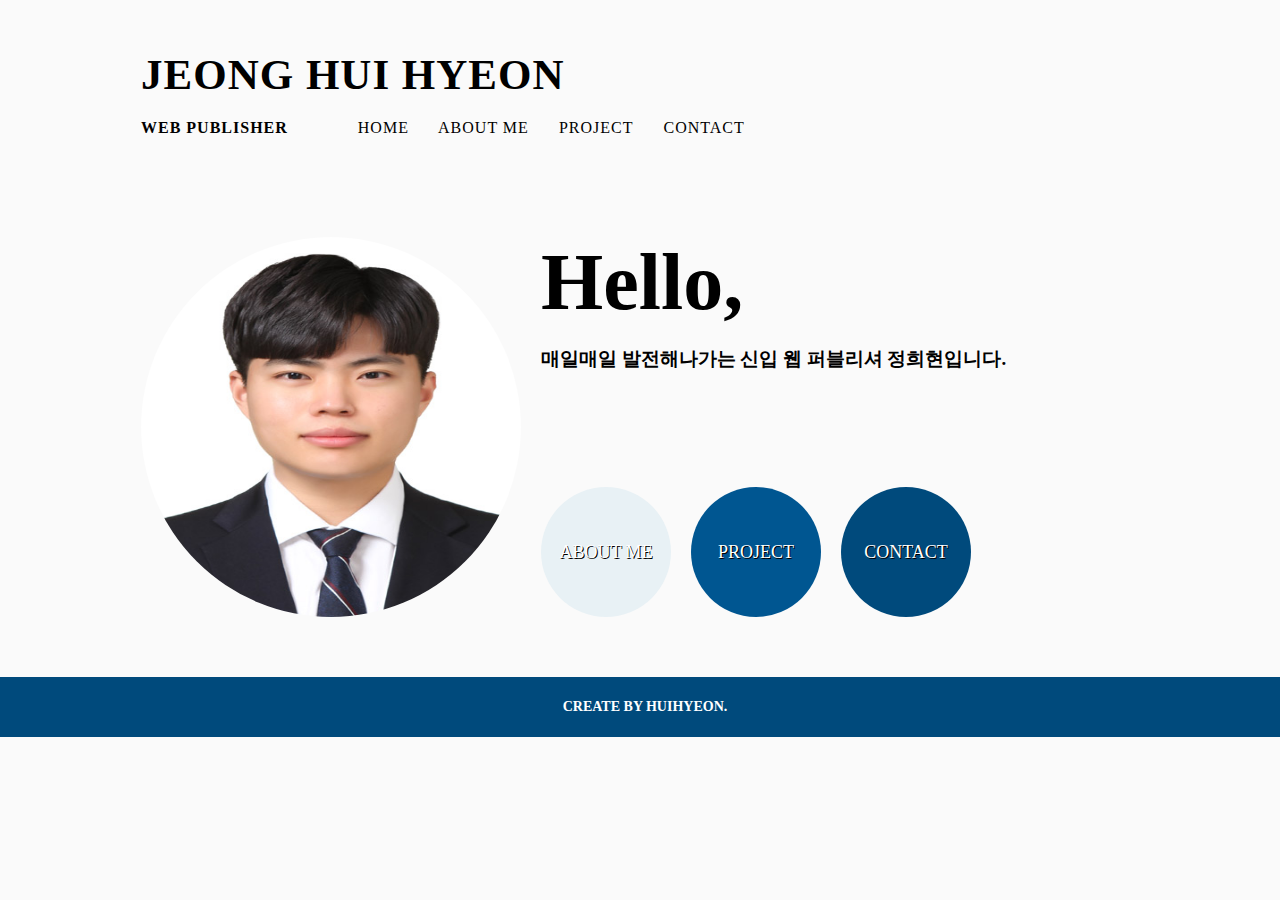
==== index.html @ 2a4f9ed2 "201213" ====
<!DOCTYPE html>
<html lang="en">

<head>
    <meta charset="UTF-8">
    <meta name="viewport" content="width=device-width, initial-scale=1.0">
    <title>정희현의 포트폴리오입니다</title>
    <link rel="stylesheet" href="./src/style.css">
    <link rel="stylesheet" href="./src/header.css">
    <link rel="stylesheet" href="./src/home.css">
</head>

<body>
    <header>
        <div class="headerContainer">
            <div class="name">
                <a href="index.html">JEONG HUI HYEON</a>
            </div>
            <div class="menuContainer">
                <div class="job">
                    <a href="index.html">WEB PUBLISHER</a>
                </div>
                <div class="menu">
                    <a href="index.html">HOME</a>
                    <a href="about.html">ABOUT ME</a>
                    <a href="ptoject.html">PROJECT</a>
                    <a href="contact.html">CONTACT</a>
                </div>
                <ul>
                    <li class="dropDown">
                        <div class="dropDownHover">
                        <img src="./img/bottom.png">
                        <div class="dropDown-content">
                            <a href="index.html">HOME</a>
                            <a href="about.html">ABOUT ME</a>
                            <a href="ptoject.html">PROJECT</a>
                            <a href="contact.html">CONTACT</a>
                        </div>
                    </div>
                    </li>
                </ul>
            </div>
    </header>
    <main>
        <div class="mainWrap">
            <div class="myPicture">
                <img src="./img/mypicture.jpg">
            </div>
            <div class="leftWrap">
                <div class="slideText">
                    <div class="mainText">
                        <h1>Hello,</h1><br>
                        <h3>매일매일 발전해나가는 신입 웹 퍼블리셔 정희현입니다.</h3>
                    </div>
                </div>
                <div class="content">
                    
                    <div class="aboutMe">
                        <a href="about.html">ABOUT ME</a>
                    </div>
                    <div class="project">
                        <a href="ptoject.html">PROJECT</a>
                    </div>
                    <div class="contact">
                        <a href="contact.html">CONTACT</a>
                    </div>
                </div>
            </div>
        </div>
    </main>
    <footer>
        <div class="footerWrap">
            <div class="cText">
                <p>
                    CREATE BY HUIHYEON.
                </p>
            </div>
        </div>
    </footer>
</body>

</html>
---- src/style.css ----
*{
    text-decoration: none;
    list-style: none;
    color: black;
}

@font-face{
    font-family: "notoSans";
    src : local("notoSans"),
        url("/fonts/notoSans") format("noto")
}

footer{
    font-size: 14px;
    font-weight: bold;
    
}
footer .footerWrap{
    position: relative;
    background: #004a7c;
    margin-top: 30px;
    width: 100vw;
    height: 60px;
    width: auto;
    
}
footer .cText{
    line-height: 60px;
    text-align: center;
    
}
footer .cText > p{
    margin: 0 0 0 10px;
    color:white;
}
---- src/header.css ----
*{
    text-decoration: none;
    list-style: none;
    color: black;
}
html{
    -webkit-text-size-adjust: none;
    height: 100%;
    display: block;
}
body{
    height: auto;
    margin: 0;
    font-family: Plaa;
    background: #fafafa;
}
header{
    position: relative;
    width: 100%;
    height: auto;
    margin: 50px 0 100px 0;
    
    letter-spacing: 1px;
}

@media(max-width: 800px){
    .menu{
        display: none;
    }
    header .headerContainer{
        position: relative;
        width: 100%;
        height: auto;
        text-align: center;
        border-bottom: 1px solid #005691;
    }
    header .menuContainer{
        position: relative;
        display: block;
    }
    header .job{
        margin-bottom: 5px;
    }
    header .dropDown{
        display: flex;
        justify-content: center;
    }
    header .name{
        display: flex;
        justify-content: center;
        font-size: 40px;
        font-weight: bold;
        margin-bottom: 20px;
    }
}
@media(min-width: 801px){
    .menuContainer > ul{
        display: none;
    }
    header .headerContainer{
        position: relative;
        width: 100%;
        height: auto;
        margin-left: 141px;
    }
    header .menuContainer{
        position: relative;
        height: auto;
        display: flex;
    }
    
    header .job{
        font-weight: bold;
        margin-right: 70px;
    }
    
    header .name{
        margin: 0 0 20px;
        width: 500px;
        font-size: 43px;
        font-weight: bold;
    }
}
header .menu > a{
    margin-right: 25px;
}
header .menu > a:hover{
    color:#005691;
}
header .menuContainer > ul{
    margin: 0;
    padding: 0;
    overflow: hidden;
    text-align: right;
}
header .dropDownHover{
    display: flex;
    justify-content: center;
}
header .dropDownHover > img{
    width: 40px;
    height: 30px;
}
header .dropDown-content{
    display: none;
    top: 50px;
    position: absolute;
    background: #005691;
    min-width: 300px;
    box-shadow: 0px 8px 16px 0px rgba(0,0,0,0.2);
    z-index: 1;
}
header .dropDown-content > a{
    color: white;
    padding: 12px 16px;
    text-decoration: none;
    display: block;
    text-align: center;
}
.dropDown-content a:hover {
    background-color: #fafafa;
    color: black;
}
.dropDownHover:hover .dropDown-content{
  display: block;
}
---- src/home.css ----
@media(max-width:800px){
    main{
        position: relative;
        width: 100%;
        height: auto;
    }
    .myPicture{
        display: flex;
        justify-content: center;
    }
    .myPicture > img{
        width: 380px;
        height: 380px;
        object-fit: fill;
        border-radius: 50%;
    }
    .leftWrap{
        margin-top: 30px;
        display: flex;
        flex-direction: column;
    }
    .mainText > h1{
        font-size: 48px;
        margin: 0;
        text-align: center;
    } 
    .mainText > h3{
        margin: 0 0 30px;
        text-align: center;
    }
    .content{
        position: relative;
        display: flex;
        justify-content: center;
        text-align: center;
        cursor: pointer;
        text-shadow: 1px 1px .5px black;
        line-height: 130px;
    }
}
@media all and (min-width:801px) and (max-width:990px){
    .aboutMe, .project, .contact{
        margin: 10px 10px 0 0;
    }
}
@media(min-width:801px){
    main{
        position: relative;
        height: 410px;
        margin: 0 0 0 141px;
        top: 0px;
    }
    
    .leftWrap{
        position: absolute;
        left: 400px;
        top: 0px;
        height: 380px;
    }
    .content{
        position: absolute;
        width: 100%;
        height: 215px;
        display: flex;
        align-items: flex-end;
        flex-wrap: wrap;
        text-align: center;
        text-shadow: 1px 1px .5px black;
        cursor: pointer;
        line-height: 130px;   
    }
}
main .mainWrap{
    position: relative;
}
main .myPicture > img{
    position: relative;
    left: 0;
    width: 380px;
    height: 380px;
    object-fit: fill;
    border-radius: 50%;
}
main .mainText > h1{
    font-size: 80px;
    margin: 0;
} 
main .mainText > h3{
    margin: 0 0 30px;
}

main .aboutMe > a{
    display: block;
    border-radius: 50%;
    position: relative;
    font-size: 18px;
    color: white;
}
main .project > a{
    display: block;
    border-radius: 50%;
    font-size: 18px;
    color: white;
}
main .contact > a{
    display: block;
    border-radius: 50%;
    font-size: 18px;
    color: white;
}
main .aboutMe:hover, .project:hover, .contact:hover{
    opacity: 0.5;
}

.aboutMe, .project{
    margin-right: 20px;
}
main .aboutMe{
    width: 130px;
    height: 130px;
    min-height: 130px;
    border-radius: 50%;
    background: #e8f1f5;
}
main .project{
    width: 130px;
    height: 130px;
    min-height: 130px;
    border-radius: 50%;
    background:#005691;
}
main .contact{
    width: 130px;
    height: 130px;
    min-height: 130px;
    border-radius: 50%;
    background: #004a7c;
}
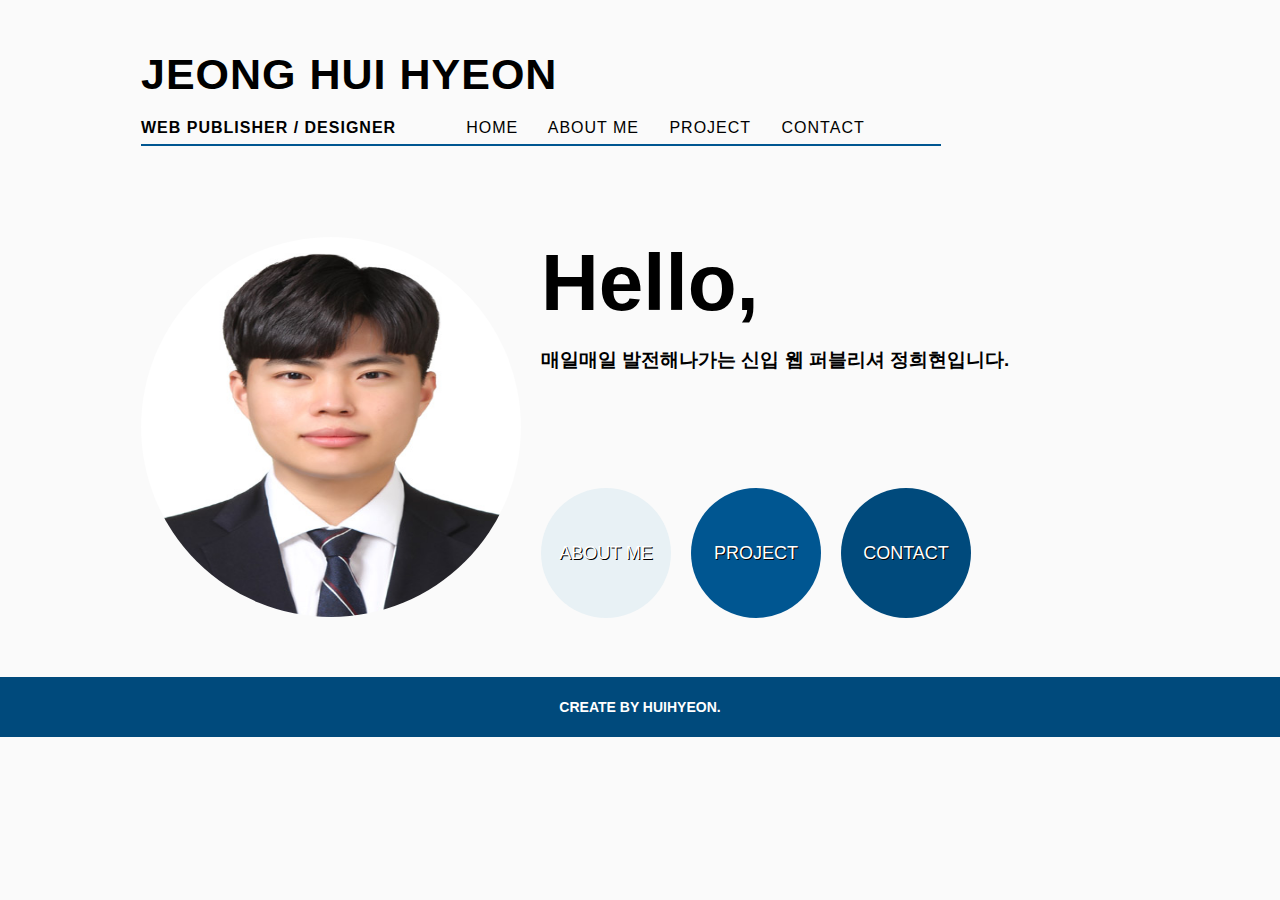
==== commit 6097f99c: "designer" ====
--- a/index.html
+++ b/index.html
@@ -4,7 +4,7 @@
 <head>
     <meta charset="UTF-8">
     <meta name="viewport" content="width=device-width, initial-scale=1.0">
-    <title>정희현의 포트폴리오입니다</title>
+    <title>웹 퍼블리셔 정희현의 포트폴리오입니다</title>
     <link rel="stylesheet" href="./src/style.css">
     <link rel="stylesheet" href="./src/header.css">
     <link rel="stylesheet" href="./src/home.css">
@@ -18,7 +18,7 @@
             </div>
             <div class="menuContainer">
                 <div class="job">
-                    <a href="index.html">WEB PUBLISHER</a>
+                    <a href="index.html">WEB PUBLISHER / DESIGNER</a>
                 </div>
                 <div class="menu">
                     <a href="index.html">HOME</a>
--- a/src/style.css
+++ b/src/style.css
@@ -2,26 +2,26 @@
     text-decoration: none;
     list-style: none;
     color: black;
+    font-family: Arial, Helvetica, sans-serif;
 }
 
-@font-face{
-    font-family: "notoSans";
-    src : local("notoSans"),
-        url("/fonts/notoSans") format("noto")
-}
 
 footer{
+    position: relative;
+    width: 100%;
     font-size: 14px;
+    bottom: 0;
     font-weight: bold;
+    height: 60px;
     
 }
 footer .footerWrap{
     position: relative;
     background: #004a7c;
     margin-top: 30px;
+    bottom: 0;
     width: 100vw;
     height: 60px;
-    width: auto;
     
 }
 footer .cText{
@@ -30,6 +30,5 @@
     
 }
 footer .cText > p{
-    margin: 0 0 0 10px;
     color:white;
 }--- a/src/header.css
+++ b/src/header.css
@@ -1,8 +1,4 @@
-*{
-    text-decoration: none;
-    list-style: none;
-    color: black;
-}
+
 html{
     -webkit-text-size-adjust: none;
     height: 100%;
@@ -11,7 +7,6 @@
 body{
     height: auto;
     margin: 0;
-    font-family: Plaa;
     background: #fafafa;
 }
 header{
@@ -80,11 +75,24 @@
         font-size: 43px;
         font-weight: bold;
     }
+    header .menuContainer:after{
+        content: "";
+        display: block;
+        width: 800px;
+        height: 2px;
+        background: #005691;
+        position: absolute;
+        bottom: 0;
+        top: 25px;
+    }
 }
 header .menu > a{
     margin-right: 25px;
 }
 header .menu > a:hover{
+    color:#005691;
+}
+header .menu > a:hover:after{
     color:#005691;
 }
 header .menuContainer > ul{
@@ -93,6 +101,7 @@
     overflow: hidden;
     text-align: right;
 }
+
 header .dropDownHover{
     display: flex;
     justify-content: center;
@@ -100,15 +109,18 @@
 header .dropDownHover > img{
     width: 40px;
     height: 30px;
+    cursor: pointer;
 }
 header .dropDown-content{
     display: none;
+    padding-top: 20px;
     top: 50px;
     position: absolute;
     background: #005691;
     min-width: 300px;
     box-shadow: 0px 8px 16px 0px rgba(0,0,0,0.2);
     z-index: 1;
+    
 }
 header .dropDown-content > a{
     color: white;
--- a/src/home.css
+++ b/src/home.css
@@ -1,4 +1,3 @@
-
 @media(max-width:800px){
     main{
         position: relative;
@@ -41,7 +40,7 @@
 }
 @media all and (min-width:801px) and (max-width:990px){
     .aboutMe, .project, .contact{
-        margin: 10px 10px 0 0;
+        display: none;
     }
 }
 @media(min-width:801px){
